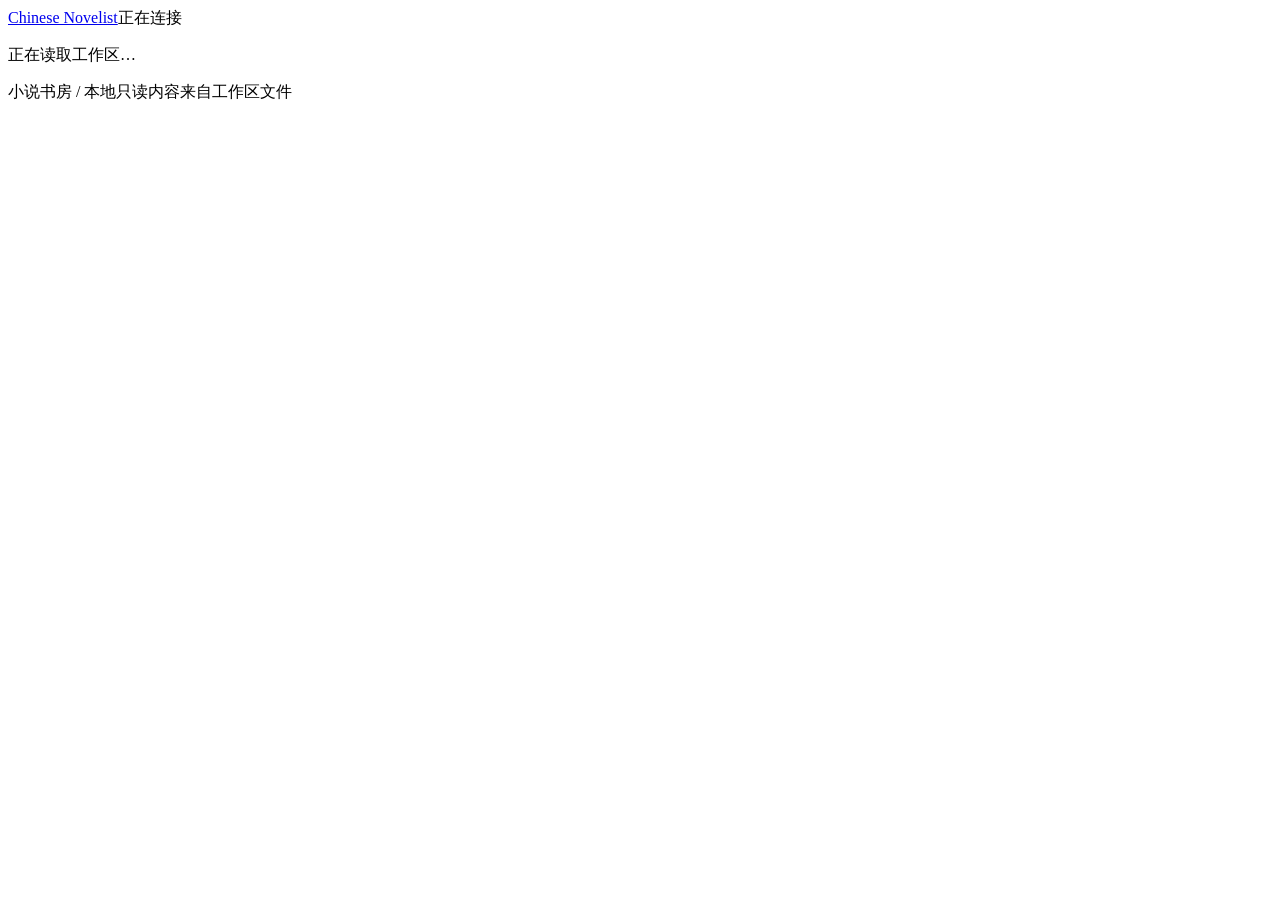
==== scripts/workbench/web/index.html @ 58dd3b0e "feat: add local read-only novel reading workbench" ====
<!doctype html>
<html lang="zh-CN">
<head>
  <meta charset="UTF-8"><meta name="viewport" content="width=device-width,initial-scale=1">
  <meta name="color-scheme" content="light dark"><title>小说书房 · Chinese Novelist</title>
  <link rel="icon" href="data:,"><link rel="stylesheet" href="/styles.css">
  <script defer src="/vendor/markdown-it.min.js"></script><script defer src="/vendor/purify.min.js"></script>
  <script type="module" src="/app.js"></script>
</head>
<body>
  <header class="site-header"><a class="brand" href="#/">Chinese Novelist</a><span id="work-separator" hidden>/</span><button id="book-switch" hidden aria-expanded="false" aria-controls="book-menu"></button><span class="grow"></span><span id="connection" role="status" aria-live="polite">正在连接</span><a id="shelf-link" href="#/" hidden>全部作品</a></header>
  <section id="book-menu" class="book-menu" aria-label="切换作品" hidden></section>
  <nav id="navigation" class="navigation" aria-label="作品资料" hidden></nav>
  <div id="project-notices" class="project-notices" role="status"></div>
  <main id="content"><p class="empty">正在读取工作区…</p></main>
  <div id="doc-updated" class="update-toast" hidden role="status">此文档已更新 <button id="reload-document">点击载入</button></div>
  <section id="connection-help" class="connection-help" hidden><p>连接已断开。服务仍在运行时将自动重连；服务已停止时，请在终端重新启动。</p><code id="restart-command"></code><button id="retry-connection">重试连接</button></section>
  <footer class="site-footer"><span>小说书房 / 本地只读</span><span id="source-label">内容来自工作区文件</span></footer>
</body>
</html>
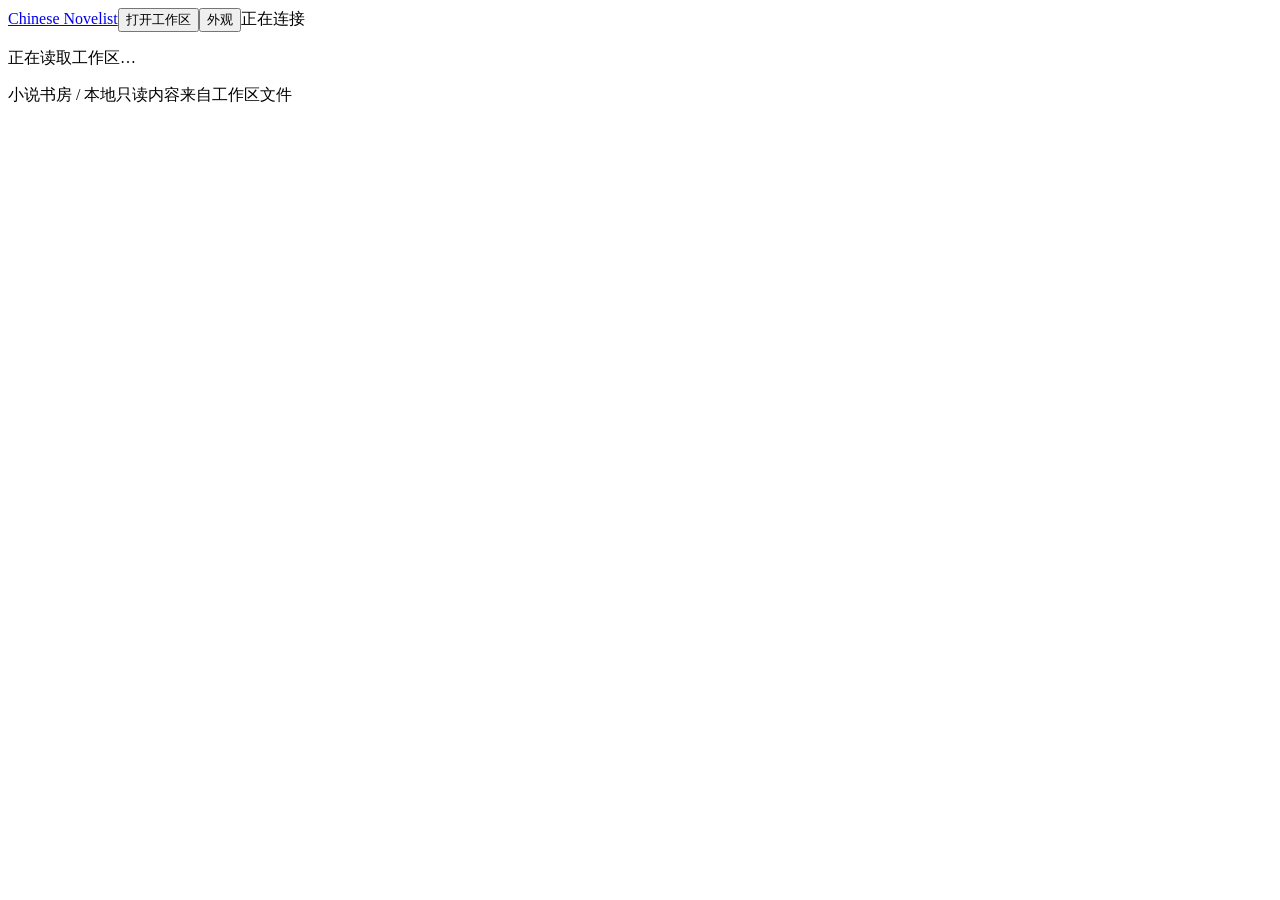
==== commit a086494d: "feat: enforce chapter completion and improve workspace status views" ====
--- a/scripts/workbench/web/index.html
+++ b/scripts/workbench/web/index.html
@@ -3,12 +3,15 @@
 <head>
   <meta charset="UTF-8"><meta name="viewport" content="width=device-width,initial-scale=1">
   <meta name="color-scheme" content="light dark"><title>小说书房 · Chinese Novelist</title>
-  <link rel="icon" href="data:,"><link rel="stylesheet" href="/styles.css">
+  <link rel="icon" href="/favicon.svg" type="image/svg+xml"><link rel="stylesheet" href="/styles.css">
   <script defer src="/vendor/markdown-it.min.js"></script><script defer src="/vendor/purify.min.js"></script>
   <script type="module" src="/app.js"></script>
 </head>
 <body>
-  <header class="site-header"><a class="brand" href="#/">Chinese Novelist</a><span id="work-separator" hidden>/</span><button id="book-switch" hidden aria-expanded="false" aria-controls="book-menu"></button><span class="grow"></span><span id="connection" role="status" aria-live="polite">正在连接</span><a id="shelf-link" href="#/" hidden>全部作品</a></header>
+  <header class="site-header"><a class="brand" href="#/">Chinese Novelist</a><span id="work-separator" hidden>/</span><button id="book-switch" hidden aria-expanded="false" aria-controls="book-menu"></button><span class="grow"></span><button id="open-workspace">打开工作区</button><button id="open-appearance">外观</button><span id="connection" role="status" aria-live="polite">正在连接</span><a id="shelf-link" href="#/" hidden>全部作品</a></header>
+  <div id="workspace-label" class="workspace-label"></div>
+  <dialog id="workspace-dialog" class="global-dialog" aria-labelledby="workspace-title"><h2 id="workspace-title">打开本地工作区</h2><p class="muted">输入小说集合目录或单部小说目录，包括 .chinese-novelist。不会复制或上传文件。</p><form id="workspace-form"><label for="workspace-path">目录绝对路径</label><input id="workspace-path" required placeholder="例如 B:\写作\chinese-novelist"><p id="workspace-error" class="warning" role="alert"></p><div class="dialog-actions"><button type="submit" class="text-link">打开目录</button><button type="button" data-close-dialog="workspace-dialog">取消</button></div></form><h3>最近工作区</h3><div id="recent-workspaces"></div></dialog>
+  <dialog id="appearance-dialog" class="global-dialog" aria-labelledby="appearance-title"><h2 id="appearance-title">阅读外观</h2><h3>主题风格</h3><div class="theme-options"><button data-theme="paper">细线书页</button><button data-theme="white">清爽白纸</button></div><h3>明暗模式</h3><div class="theme-options"><button data-appearance="system">跟随系统</button><button data-appearance="light">浅色</button><button data-appearance="dark">深色</button></div><div class="dialog-actions"><button data-close-dialog="appearance-dialog">完成</button></div></dialog>
   <section id="book-menu" class="book-menu" aria-label="切换作品" hidden></section>
   <nav id="navigation" class="navigation" aria-label="作品资料" hidden></nav>
   <div id="project-notices" class="project-notices" role="status"></div>
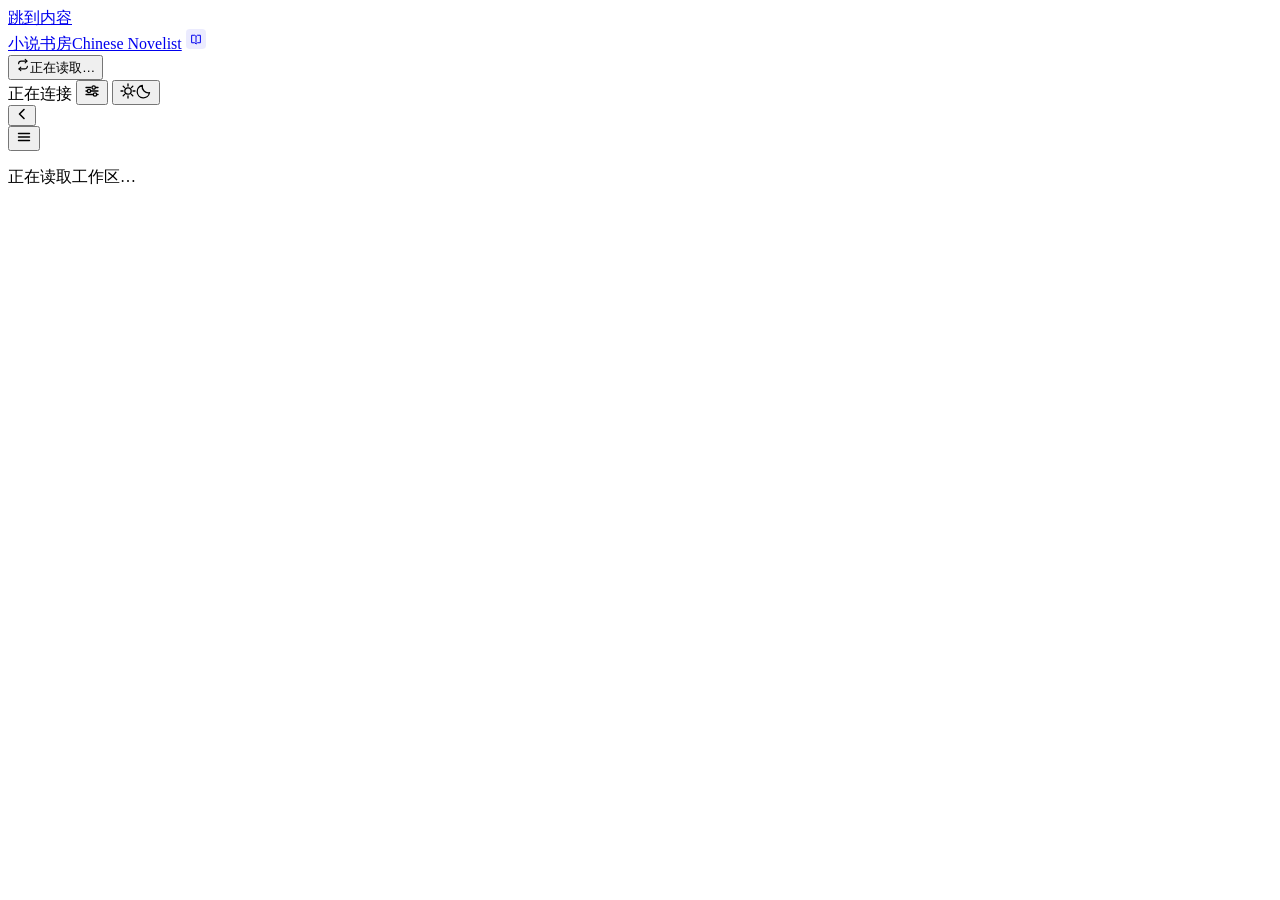
==== commit 07a30dcc: "feat: settings center, seal-stamp art pass and code consolidation - 设置中心：左轨弹窗（工作区偏好 v2 列表化 + 全局排版即时生" ====
--- a/scripts/workbench/web/index.html
+++ b/scripts/workbench/web/index.html
@@ -1,23 +1,65 @@
 <!doctype html>
 <html lang="zh-CN">
 <head>
-  <meta charset="UTF-8"><meta name="viewport" content="width=device-width,initial-scale=1">
+  <meta charset="UTF-8"><meta name="viewport" content="width=device-width,initial-scale=1,viewport-fit=cover">
   <meta name="color-scheme" content="light dark"><title>小说书房 · Chinese Novelist</title>
   <link rel="icon" href="/favicon.svg" type="image/svg+xml"><link rel="stylesheet" href="/styles.css">
+  <script src="/boot.js"></script>
   <script defer src="/vendor/markdown-it.min.js"></script><script defer src="/vendor/purify.min.js"></script>
   <script type="module" src="/app.js"></script>
 </head>
 <body>
-  <header class="site-header"><a class="brand" href="#/">Chinese Novelist</a><span id="work-separator" hidden>/</span><button id="book-switch" hidden aria-expanded="false" aria-controls="book-menu"></button><span class="grow"></span><button id="open-workspace">打开工作区</button><button id="open-appearance">外观</button><span id="connection" role="status" aria-live="polite">正在连接</span><a id="shelf-link" href="#/" hidden>全部作品</a></header>
-  <div id="workspace-label" class="workspace-label"></div>
-  <dialog id="workspace-dialog" class="global-dialog" aria-labelledby="workspace-title"><h2 id="workspace-title">打开本地工作区</h2><p class="muted">输入小说集合目录或单部小说目录，包括 .chinese-novelist。不会复制或上传文件。</p><form id="workspace-form"><label for="workspace-path">目录绝对路径</label><input id="workspace-path" required placeholder="例如 B:\写作\chinese-novelist"><p id="workspace-error" class="warning" role="alert"></p><div class="dialog-actions"><button type="submit" class="text-link">打开目录</button><button type="button" data-close-dialog="workspace-dialog">取消</button></div></form><h3>最近工作区</h3><div id="recent-workspaces"></div></dialog>
-  <dialog id="appearance-dialog" class="global-dialog" aria-labelledby="appearance-title"><h2 id="appearance-title">阅读外观</h2><h3>主题风格</h3><div class="theme-options"><button data-theme="paper">细线书页</button><button data-theme="white">清爽白纸</button></div><h3>明暗模式</h3><div class="theme-options"><button data-appearance="system">跟随系统</button><button data-appearance="light">浅色</button><button data-appearance="dark">深色</button></div><div class="dialog-actions"><button data-close-dialog="appearance-dialog">完成</button></div></dialog>
-  <section id="book-menu" class="book-menu" aria-label="切换作品" hidden></section>
-  <nav id="navigation" class="navigation" aria-label="作品资料" hidden></nav>
-  <div id="project-notices" class="project-notices" role="status"></div>
-  <main id="content"><p class="empty">正在读取工作区…</p></main>
-  <div id="doc-updated" class="update-toast" hidden role="status">此文档已更新 <button id="reload-document">点击载入</button></div>
-  <section id="connection-help" class="connection-help" hidden><p>连接已断开。服务仍在运行时将自动重连；服务已停止时，请在终端重新启动。</p><code id="restart-command"></code><button id="retry-connection">重试连接</button></section>
-  <footer class="site-footer"><span>小说书房 / 本地只读</span><span id="source-label">内容来自工作区文件</span></footer>
+  <a class="skip-link" href="#content">跳到内容</a>
+  <aside id="sidebar" class="sidebar" aria-label="书房导航">
+    <div class="side-head">
+      <a class="brand" href="#/">小说书房<span class="brand-en">Chinese Novelist</span></a>
+      <a class="brand-mini" href="#/" aria-label="小说书房"><svg viewBox="0 0 32 32" width="20" height="20" aria-hidden="true"><rect width="32" height="32" rx="6" fill="currentColor" opacity=".08"/><path d="M9 10h5l2.2 2 2.2-2H23v12h-4.6l-2.2 2-2.2-2H9z" fill="none" stroke="currentColor" stroke-width="1.6" stroke-linejoin="round"/><path d="M16 12v10" stroke="currentColor" stroke-width="1.6"/></svg></a>
+    </div>
+    <button id="workspace-label" class="workspace-label" type="button" title="切换工作区"><svg viewBox="0 0 16 16" width="14" height="14" aria-hidden="true" fill="none"><path d="M12.5 3.5H6A3 3 0 0 0 3 6.5M3.5 12.5H10a3 3 0 0 0 3-3" stroke="currentColor" stroke-width="1.3" stroke-linecap="round"/><path d="M10.5 1.5l2 2-2 2M5.5 14.5l-2-2 2-2" stroke="currentColor" stroke-width="1.3" stroke-linecap="round" stroke-linejoin="round"/></svg><span class="ws-path">正在读取…</span></button>
+    <nav class="side-nav" aria-label="作品列表">
+      <div id="book-list"></div>
+    </nav>
+    <div class="side-foot">
+      <span id="connection" role="status" aria-live="polite" title="本地只读，文件变化后自动更新"><i class="conn-dot" aria-hidden="true"></i><span class="conn-text">正在连接</span></span>
+      <span class="side-foot-actions">
+        <button id="open-settings" class="icon-btn" type="button" aria-label="打开设置" title="设置"><svg viewBox="0 0 16 16" width="16" height="16" aria-hidden="true" fill="none" stroke="currentColor" stroke-width="1.3" stroke-linecap="round"><path d="M2 4.5h4.8M12.2 4.5H14M2 8h1.4M7.2 8H14M2 11.5h7M13.4 11.5H14"/><circle cx="9.7" cy="4.5" r="1.7"/><circle cx="5" cy="8" r="1.7"/><circle cx="11" cy="11.5" r="1.7"/></svg></button>
+        <button id="appearance-toggle" class="icon-btn" type="button" aria-label="切换深浅色" title="切换深浅色"><svg class="icon-sun" viewBox="0 0 16 16" width="16" height="16" aria-hidden="true" fill="none"><circle cx="8" cy="8" r="3.2" stroke="currentColor" stroke-width="1.3"/><path d="M8 1v2M8 13v2M1 8h2M13 8h2M3.2 3.2l1.4 1.4M11.4 11.4l1.4 1.4M12.8 3.2l-1.4 1.4M4.6 11.4l-1.4 1.4" stroke="currentColor" stroke-width="1.3" stroke-linecap="round"/></svg><svg class="icon-moon" viewBox="0 0 16 16" width="16" height="16" aria-hidden="true" fill="none"><path d="M13.5 9.7A6.2 6.2 0 0 1 6.3 2.5a6.2 6.2 0 1 0 7.2 7.2z" stroke="currentColor" stroke-width="1.3" stroke-linejoin="round"/></svg></button>
+      </span>
+    </div>
+  </aside>
+  <button id="sidebar-toggle" class="side-handle" type="button" aria-label="收起导航" aria-expanded="true" aria-controls="sidebar"><svg viewBox="0 0 12 12" width="12" height="12" aria-hidden="true" fill="none"><path d="M8 1.5L3.5 6 8 10.5" stroke="currentColor" stroke-width="1.6" stroke-linecap="round" stroke-linejoin="round"/></svg></button>
+  <div id="sidebar-backdrop" class="backdrop" hidden></div>
+  <div class="frame">
+    <header class="topbar">
+      <button id="nav-toggle" class="icon-btn" type="button" aria-label="打开导航" aria-expanded="false" aria-controls="sidebar">
+        <svg viewBox="0 0 16 16" width="16" height="16" aria-hidden="true" fill="none"><path d="M2.5 4.5h11M2.5 8h11M2.5 11.5h11" stroke="currentColor" stroke-width="1.4" stroke-linecap="round"/></svg>
+      </button>
+    </header>
+    <section id="connection-help" class="connection-help" hidden role="alert">
+      <p>连接已断开。服务仍在运行时会自动重连；服务已停止时，请在终端重新启动。</p>
+      <code id="restart-command"></code>
+      <button id="retry-connection" class="ghost-btn" type="button">重试连接</button>
+    </section>
+    <div id="project-notices" class="project-notices" role="status"></div>
+    <div id="book-header" class="book-header" hidden></div>
+    <nav id="navigation" class="view-tabs" aria-label="作品视图" hidden></nav>
+    <nav id="doc-tabs" class="view-tabs sub" aria-label="资料分类" hidden></nav>
+    <main id="content" tabindex="-1"><p class="empty">正在读取工作区…</p></main>
+  </div>
+  <nav id="mobile-tabs" class="mobile-tabs" aria-label="作品视图" hidden></nav>
+  <div id="doc-updated" class="update-toast" hidden role="status">内容已更新<button id="reload-document" class="text-btn" type="button">点击载入</button></div>
+  <dialog id="settings-dialog" class="sheet-dialog settings-dialog" aria-labelledby="settings-dialog-title"></dialog>
+  <dialog id="workspace-dialog" class="sheet-dialog" aria-labelledby="workspace-title">
+    <h2 id="workspace-title">打开本地工作区</h2>
+    <p class="muted">输入小说集合目录或单部小说目录的绝对路径。本地只读，不会复制或上传文件。</p>
+    <form id="workspace-form">
+      <label for="workspace-path">目录绝对路径</label>
+      <input id="workspace-path" required placeholder="例如 B:\写作\chinese-novelist">
+      <p id="workspace-error" class="warning" role="alert"></p>
+      <div class="dialog-actions"><button type="submit" class="solid-btn">打开目录</button><button type="button" class="ghost-btn" data-close-dialog="workspace-dialog">取消</button></div>
+    </form>
+    <h3>最近打开</h3>
+    <div id="recent-workspaces" class="recent-list"></div>
+  </dialog>
 </body>
 </html>
